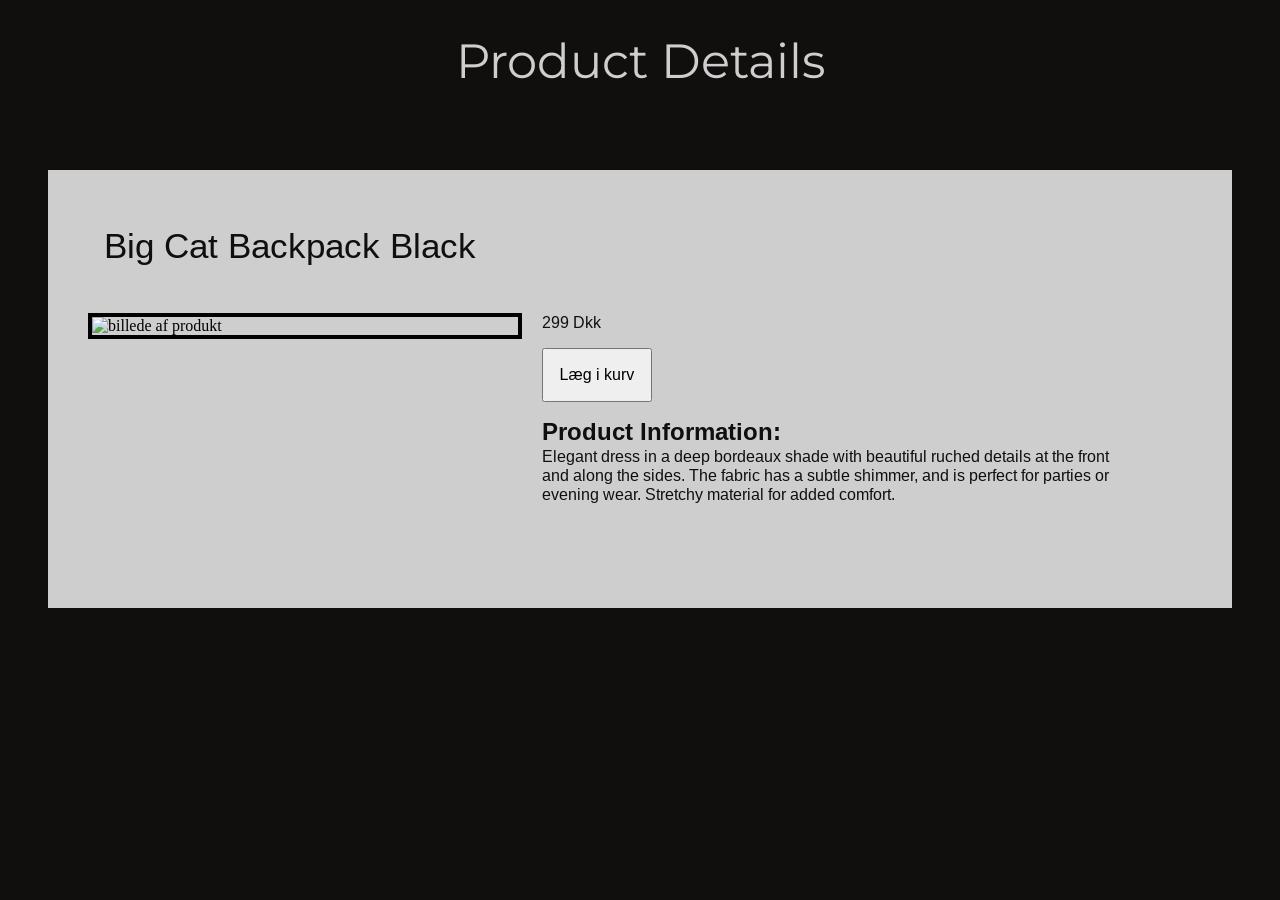
==== product.html @ 681308f5 "Statisk_Site_General" ====
<!DOCTYPE html>
<html lang="da">

<head>
    <meta charset="UTF-8">

    <meta name="robots" content="noindex">
    <meta name="viewport" content="width=device-width, initial-scale=1.0">
    <title>Statisk Side</title>
    <!-- Fonts -->
    <link rel="preconnect" href="https://fonts.googleapis.com">
    <link rel="preconnect" href="https://fonts.gstatic.com" crossorigin>
    <link
        href="https://fonts.googleapis.com/css2?family=Arimo:ital,wght@0,400..700;1,400..700&family=Montserrat:ital,wght@0,100..900;1,100..900&display=swap"
        rel="stylesheet">
    <!-- Link til CSS-stylesheet -->
    <link rel="stylesheet" href="style.css">

    <!-- Favicon -->
    <link rel="icon" type="image/x-icon" href="Logo_Fav/favicon(1).webp">
</head>

<body>

    <main>
        <h1>Product Details</h1>
        <div class="product_info_grid">
            <h2>Big Cat Backpack Black</h2>

            <div class="primary_img">
                <img class="product_imgs" src="https://kea-alt-del.dk/t7/images/webp/640/1526.webp"
                    alt="billede af produkt">

            </div>


            <div class="product_info">
                <p>299 Dkk</p>

                <button class="card_button">Læg i kurv</button>

                <h3 class="product-information">Product Information:</h3>
                <p class="prod_info">Elegant dress in a deep bordeaux shade with beautiful ruched details at the front
                    and along the
                    sides.
                    The fabric has a
                    subtle shimmer, and is perfect for parties or evening wear.
                    Stretchy material
                    for added comfort.</p>




            </div>
        </div>

    </main>


</body>

</html>
---- style.css ----
/***** RESET *******/
* {
  margin: 0;
  padding: 0px;
  box-sizing: border-box;
}
img {
  width: 100%;
  height: auto;
  display: block;
}

/****** FONTS *******/

h1 {
  font-family: "Montserrat", sans-serif;
  font-weight: 400;
  font-size: 3rem;
  color: #cecece;
  text-align: center;
  padding: 2rem;
}

h2 {
  font-family: "Arimo", sans-serif;
  font-weight: lighter;
  font-size: 2rem;
  color: #110e0e;
  text-align: center;
  margin-bottom: 10px;
  padding: 1rem;
}

h3 {
  font-family: "Arimo", sans-serif;
  color: #110e0e;
  font-size: 1.5rem;
  margin-top: 15px;
}

p {
  font-family: "Arimo", sans-serif;
  color: #110e0e;
  font-size: 1.2rem;
  max-width: 65ch;
}

a {
  font-family: "Arimo", sans-serif;
  color: #110e0e;
}

/****** COLORS *******/
body {
  background-color: #110e0e;
}

/********* Index *********/

.categories_section {
  display: flex;
  flex-direction: column;
  align-items: center;
  gap: 2rem;
  padding: 15px 0;
}

.index_button {
  display: flex;
  justify-content: center;
  align-items: center;
  width: 200px;
  padding: 10px 15px;
  background-color: #cecece;
  border-radius: 7px;
  cursor: pointer;
  text-decoration: none;
}

/********** Product List **********/
.card {
  display: flex;
  flex-direction: column;
  flex-wrap: wrap;
  justify-content: center;
  gap: 15px;
  padding: 1rem;
  background-color: #cecece;
}

.card img {
  object-fit: cover;
}

.product-gallery {
  display: flex;
  flex-direction: column;

  justify-content: center;
  gap: 2rem;
  padding: 4rem;
}

.button_container {
  padding: 1rem;
  margin: 0 auto;

  border: 2px solid black;
}
.card_button {
  padding: 1rem;

  text-decoration: none;
}

.button_container:hover {
  background-color: white;
  transform: scale(1.05);
}

.grid_1-1 {
  display: grid;
  grid-template-columns: 1fr 1fr;
}

.brand {
  text-align: right;
}
/*********** Product Page **********/

.product_info_grid {
  background-color: #cecece;
  margin: 3rem 3rem;
}

.product_imgs {
  border: 4px solid black;
  display: block;
  cursor: pointer;
}

.primary_img {
  padding: 1rem;
}

.product_info {
  display: flex;
  flex-direction: column;
  align-items: center;
  padding-bottom: 3rem;
}

.product_info p {
  font-size: 16px;
  margin-left: 40px;
  margin-right: 40px;
  padding-bottom: 1rem;
}

/********* SOLD OUT **********/
.sold_out {
  opacity: 0.3;
}

.sold_out_button {
  opacity: 0.3;
  cursor: not-allowed;
}

/********** MEDIA QUERIES **********/

@media (min-width: 800px) {
  /************ FONTS ************/

  h2 {
    font-size: 2.2rem;
  }

  /********* Index *********/

  .categories {
    max-width: 800px;
    margin: 0 auto;
  }

  .categories_section {
    display: grid;
    grid-template-columns: repeat(auto-fit, minmax(250px, 1fr));
    gap: 2rem;
  }

  .index_button {
    width: 100%;
    font-size: 2rem;
  }

  /********** Product List **********/

  .container {
    max-width: 1200px;
    margin: 0 auto;
  }

  .product-gallery {
    display: grid;
    grid-template-columns: repeat(auto-fit, minmax(250px, 1fr));
    grid-template-rows: auto;

    gap: 2rem;
  }

  .card {
    display: grid;
    grid-template-rows: subgrid;
    grid-row: span 4;
  }

  .button_container {
    padding: 1rem;
  }
  .card_button {
    padding: 1rem;
    font-size: 1rem;
  }
  /********** Product Page **********/

  .product_info_grid {
    display: grid;
    grid-template-columns: 1fr 1.5fr;

    gap: 20px;
    align-items: start;

    margin: 3rem 3rem;
    padding: 40px;
    padding-bottom: 40px;
  }

  .primary_img {
    grid-column: 1 / 2;

    padding: 0;
  }

  .product_info {
    grid-column: 2 / 3;
    grid-row: 2 / 3;
    align-items: start;
  }

  /********** TEKST ***********/
  h2 {
    grid-column: 1 / 2;

    text-align: left;

    margin-bottom: 10px;
  }

  .product_info p {
    margin: 0px;
  }

  /********* BUTTONS ***********/
  .reserve_btn {
    font-size: 1rem;
    padding: 10px 22px;
  }
}
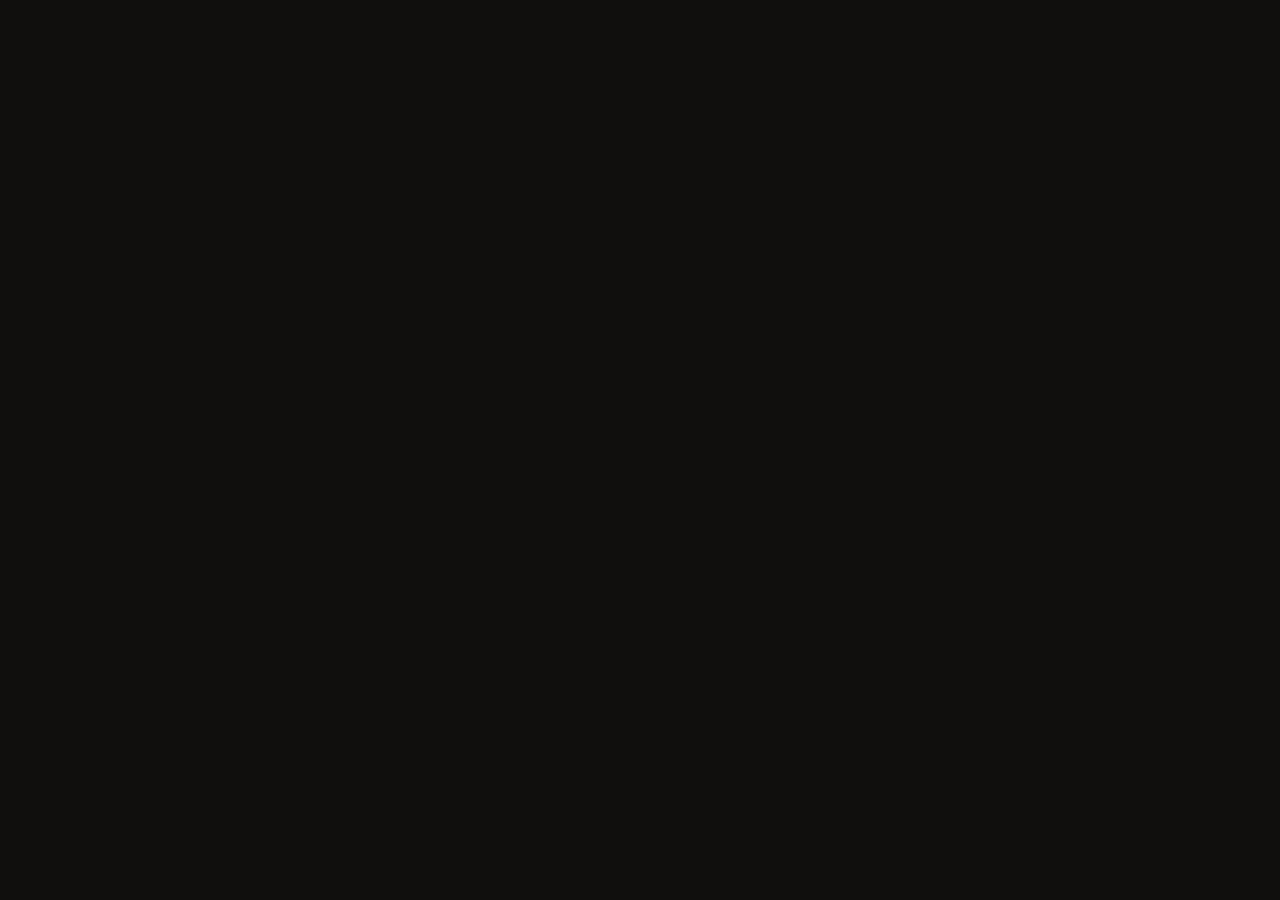
==== commit dc6ea6f6: "Dynamisk_productDetailPage" ====
--- a/product.html
+++ b/product.html
@@ -22,41 +22,12 @@
 
 <body>
 
-    <main>
-        <h1>Product Details</h1>
-        <div class="product_info_grid">
-            <h2>Big Cat Backpack Black</h2>
+    <main id="productContainer">
 
-            <div class="primary_img">
-                <img class="product_imgs" src="https://kea-alt-del.dk/t7/images/webp/640/1526.webp"
-                    alt="billede af produkt">
-
-            </div>
-
-
-            <div class="product_info">
-                <p>299 Dkk</p>
-
-                <button class="card_button">Læg i kurv</button>
-
-                <h3 class="product-information">Product Information:</h3>
-                <p class="prod_info">Elegant dress in a deep bordeaux shade with beautiful ruched details at the front
-                    and along the
-                    sides.
-                    The fabric has a
-                    subtle shimmer, and is perfect for parties or evening wear.
-                    Stretchy material
-                    for added comfort.</p>
-
-
-
-
-            </div>
-        </div>
 
     </main>
 
-
+    <script src="js/productDetails.js"></script>
 </body>
 
 </html>
--- a/style.css
+++ b/style.css
@@ -157,14 +157,33 @@
   padding-bottom: 1rem;
 }
 
+.availeble {
+  color: green;
+}
+
 /********* SOLD OUT **********/
-.sold_out {
+.card.sold-out img {
   opacity: 0.3;
 }
 
-.sold_out_button {
+.card.sold-out .card_button {
   opacity: 0.3;
   cursor: not-allowed;
+}
+
+.card.sold-out .price {
+  display: none;
+}
+
+/********** ON SALE **********/
+.card.on-sale .price {
+  text-decoration: line-through;
+  color: red;
+}
+
+.card.on-sale .new_price {
+  color: green;
+  font-weight: bold;
 }
 
 /********** MEDIA QUERIES **********/
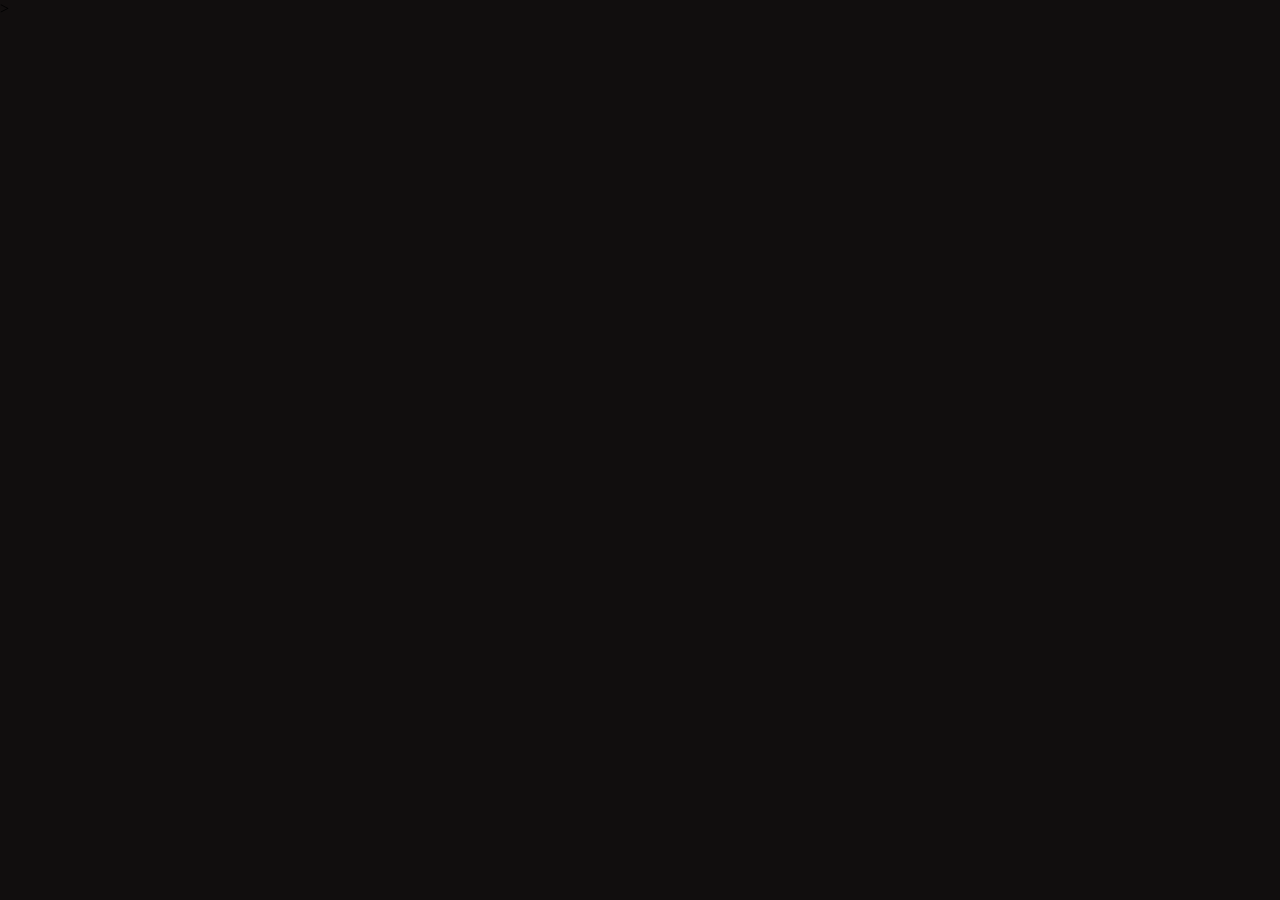
==== commit 6712db3c: "Last Changes" ====
--- a/product.html
+++ b/product.html
@@ -22,7 +22,10 @@
 
 <body>
 
-    <main id="productContainer">
+    <main>
+        <section id="productContainer">
+
+        </section>>
 
 
     </main>
--- a/style.css
+++ b/style.css
@@ -34,14 +34,14 @@
 h3 {
   font-family: "Arimo", sans-serif;
   color: #110e0e;
-  font-size: 1.5rem;
+  font-size: 1.2rem;
   margin-top: 15px;
 }
 
 p {
   font-family: "Arimo", sans-serif;
   color: #110e0e;
-  font-size: 1.2rem;
+  font-size: 1.1rem;
   max-width: 65ch;
 }
 
@@ -77,7 +77,68 @@
   text-decoration: none;
 }
 
+.index_button:hover {
+  border: 2px solid white;
+  transform: scale(0.98);
+  background-color: transparent;
+  color: white;
+}
+
 /********** Product List **********/
+
+.visibilityHide {
+  display: none;
+}
+
+.DiscountProcent {
+  background-color: red;
+  width: fit-content;
+  padding: 0.3rem;
+  border-radius: 10px;
+  margin-bottom: 0.7rem;
+}
+
+.DiscountProcent p {
+  text-align: center;
+  font-size: 15px;
+  color: white;
+}
+
+.DealMark {
+  background-color: red;
+  width: fit-content;
+  padding: 0.3rem;
+  margin-bottom: 0.7rem;
+  position: absolute;
+
+  font-size: 1.5rem;
+  font-weight: bold;
+  z-index: 10;
+}
+
+.DealMark p {
+  text-align: center;
+  font-size: 15px;
+  color: white;
+}
+
+.grid_1-1 .Productlisth2 {
+  color: #cecece;
+}
+
+.SortPriceBtnContainer {
+  padding-left: 4rem;
+}
+
+.SortByPrice {
+  border: 1px solid black;
+  background-color: rgb(37, 37, 37);
+  padding: 1rem;
+  color: rgb(216, 216, 216);
+  text-decoration: none;
+  border: 1px solid white;
+}
+
 .card {
   display: flex;
   flex-direction: column;
@@ -86,6 +147,17 @@
   gap: 15px;
   padding: 1rem;
   background-color: #cecece;
+  position: relative;
+  border-radius: 10px;
+}
+
+.productListName {
+  margin-top: 0rem;
+}
+
+.price {
+  font-weight: lighter;
+  padding-bottom: 1rem;
 }
 
 .card img {
@@ -102,29 +174,29 @@
 }
 
 .button_container {
+  padding-bottom: 1rem;
+}
+
+.card_button {
+  border: 1px solid black;
+  background-color: rgb(37, 37, 37);
   padding: 1rem;
-  margin: 0 auto;
-
-  border: 2px solid black;
-}
-.card_button {
-  padding: 1rem;
-
+  color: rgb(216, 216, 216);
   text-decoration: none;
 }
 
-.button_container:hover {
-  background-color: white;
+.card_button:hover {
+  background-color: rgb(216, 216, 216);
   transform: scale(1.05);
-}
-
+  color: rgb(37, 37, 37);
+}
 .grid_1-1 {
   display: grid;
   grid-template-columns: 1fr 1fr;
 }
 
 .brand {
-  text-align: right;
+  align-self: end;
 }
 /*********** Product Page **********/
 
@@ -134,13 +206,27 @@
 }
 
 .product_imgs {
-  border: 4px solid black;
   display: block;
-  cursor: pointer;
+}
+
+#ProcentMark {
+  text-align: center;
+  font-size: 15px;
+  color: white;
+  margin: 0 auto;
+  padding: 0;
 }
 
 .primary_img {
   padding: 1rem;
+}
+
+#new_priceProductDet {
+  font-size: 1.7rem;
+  font-weight: bold;
+
+  display: block;
+  color: green;
 }
 
 .product_info {
@@ -150,6 +236,11 @@
   padding-bottom: 3rem;
 }
 
+li {
+  margin-left: 40px;
+  margin-right: 40px;
+}
+
 .product_info p {
   font-size: 16px;
   margin-left: 40px;
@@ -161,6 +252,10 @@
   color: green;
 }
 
+.soldoutProduct {
+  color: #de0000;
+}
+
 /********* SOLD OUT **********/
 .card.sold-out img {
   opacity: 0.3;
@@ -171,19 +266,53 @@
   cursor: not-allowed;
 }
 
-.card.sold-out .price {
+.card.sold-out .new_price {
   display: none;
 }
 
+.card.sold-out .SoldOutText {
+  display: block;
+}
+
+.SoldOutText {
+  display: none;
+}
+
+.SoldOutText {
+  position: absolute;
+  top: 50%;
+  left: 50%;
+  transform: translate(-50%, -50%);
+
+  font-size: 1.5rem;
+  font-weight: bold;
+  color: black;
+
+  z-index: 10;
+}
+/**********INSTOCK**********/
+
+.InStock .hide {
+  display: none;
+}
 /********** ON SALE **********/
 .card.on-sale .price {
   text-decoration: line-through;
-  color: red;
+}
+
+.new_price {
+  display: none;
 }
 
 .card.on-sale .new_price {
+  display: block;
   color: green;
-  font-weight: bold;
+
+  text-align: right;
+}
+
+.ProductOnSale {
+  text-decoration: line-through;
 }
 
 /********** MEDIA QUERIES **********/
@@ -215,8 +344,11 @@
 
   /********** Product List **********/
 
+  .FlexGrid {
+    display: flex;
+  }
+
   .container {
-    max-width: 1200px;
     margin: 0 auto;
   }
 
@@ -231,14 +363,11 @@
   .card {
     display: grid;
     grid-template-rows: subgrid;
-    grid-row: span 4;
-  }
-
-  .button_container {
-    padding: 1rem;
-  }
+    grid-row: span 5;
+  }
+
   .card_button {
-    padding: 1rem;
+    padding: 0.5rem;
     font-size: 1rem;
   }
   /********** Product Page **********/
